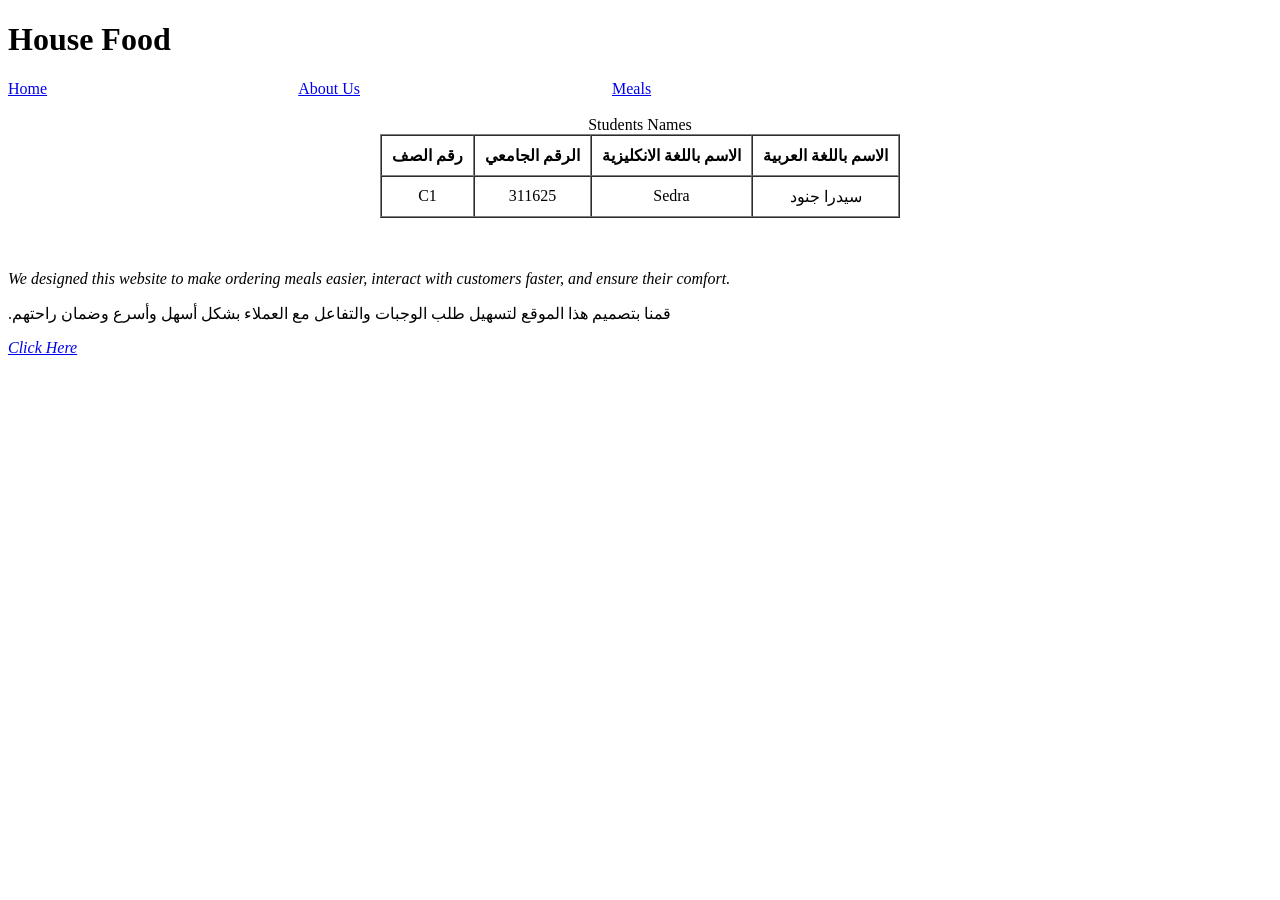
==== home.html @ cd57a36e "Add files via upload" ====
<!DOCTYPE html>
<html xmlns="http://www.w3.org/1999/xhtml">
<head>
  <title>Home - House Food</title>
  <link rel="Stylesheet" type="text/css" href="CSS/style.css">
  <meta charset="UTF-8" name="keywords" content="XHTML, JavaScript">
</head>
<body>
  <h1 class="Page_title">House Food</h1>
  <div class="Pages_list">
    <a href="home.html">Home</a>
    &nbsp; &nbsp; &nbsp; &nbsp; &nbsp; &nbsp; &nbsp; &nbsp; &nbsp; &nbsp; &nbsp; &nbsp; &nbsp; &nbsp; &nbsp; &nbsp; &nbsp; &nbsp; &nbsp; &nbsp; &nbsp; &nbsp; &nbsp; &nbsp; &nbsp; &nbsp; &nbsp; &nbsp; &nbsp; &nbsp; &nbsp;
    <a href="AboutUs.html">About Us</a>
    &nbsp; &nbsp; &nbsp; &nbsp; &nbsp; &nbsp; &nbsp; &nbsp; &nbsp; &nbsp; &nbsp; &nbsp; &nbsp; &nbsp; &nbsp; &nbsp; &nbsp; &nbsp; &nbsp; &nbsp; &nbsp; &nbsp; &nbsp; &nbsp; &nbsp; &nbsp; &nbsp; &nbsp; &nbsp; &nbsp; &nbsp;
    <a href="Meals.html">Meals</a>
  </div>
  <br/>
  <table class="STD_names" border="1" align="center" cellpadding="10" cellspacing="0">
    <caption class="Table_caption">Students Names</caption>
    <tr class="STD-head" align="center">
      <th>رقم الصف</th>
      <th>الرقم الجامعي</th>
      <th>الاسم باللغة الانكليزية</th>
      <th>الاسم باللغة العربية</th>
    </tr>
    <tr class="STD-tr" align="center">
      <td>C1</td>
      <td>311625</td>
      <td>Sedra</td>
      <td>سيدرا جنود</td>
    </tr>
  </table>
  <br/>
  <br/>
  <div class="Notes">
    <p><i>We designed this website to make ordering meals easier, interact with customers faster, and ensure their comfort.</i></p>
    <p>.قمنا بتصميم هذا الموقع لتسهيل طلب الوجبات والتفاعل مع العملاء بشكل أسهل وأسرع وضمان راحتهم</p>
    <a class="link" href="#"><i>Click Here</i></a>
  </div>
</body>
</html>
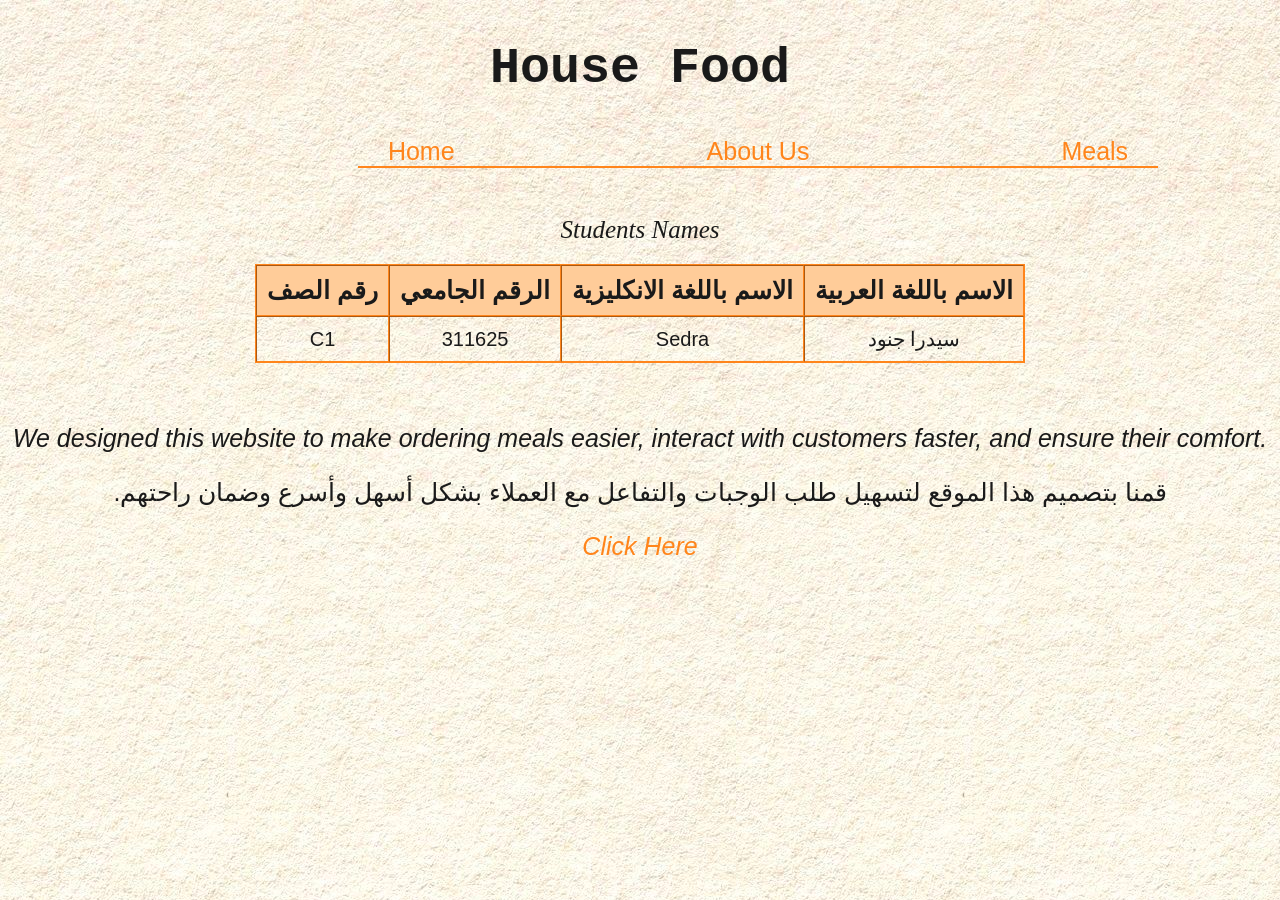
==== commit 947c45ee: "Update home.html" ====
--- a/home.html
+++ b/home.html
@@ -35,7 +35,7 @@
   <div class="Notes">
     <p><i>We designed this website to make ordering meals easier, interact with customers faster, and ensure their comfort.</i></p>
     <p>.قمنا بتصميم هذا الموقع لتسهيل طلب الوجبات والتفاعل مع العملاء بشكل أسهل وأسرع وضمان راحتهم</p>
-    <a class="link" href="#"><i>Click Here</i></a>
+    <a class="link" href="https://sedraja2011.github.io/House-Food/"><i>Click Here</i></a>
   </div>
 </body>
-</html>+</html>
--- a/CSS/style.css
+++ b/CSS/style.css
@@ -0,0 +1,195 @@
+body
+{
+    background-image: url(../Images/background.jpg);
+}
+.start
+{
+    width: 450px;
+    height: 450px;
+    margin-left: 530px;
+    margin-top: 50px;
+    border: 2px;
+    border-color: #FF851B;
+    border-style: solid;
+}
+/*page-1*/
+.Page_title
+{
+    margin-top: 40px;
+    margin-bottom: 40px;
+    text-align: center;
+    font-size: 50px;
+    font-family: 'Courier New', Courier, monospace;
+}
+.Pages_list
+{
+    text-align: center;
+    margin-left: 350px;
+    width: 800px;
+    border-bottom-width: 2px;
+    border-bottom-color: #FF851B;
+    border-bottom-style: solid;
+}
+.Pages_list>a
+{
+    font-family: Verdana, Geneva, Tahoma, sans-serif;
+}
+.STD_names
+{
+    border-style: solid;
+    border-color: #FF851B;
+}
+.Table_caption
+{
+    margin-top: 30px;
+    margin-bottom: 20px;
+    font-size: 25px;
+    font-family:Cambria, Cochin, Georgia, Times, 'Times New Roman', serif;
+    font-style: italic;
+}
+.STD-head
+{
+    background-color: #FFCC99;
+    font-size: 25px;
+    font-family: Arial, Helvetica, sans-serif;
+}
+.STD-tr
+{
+    font-size: 20px;
+    font-family: Arial, Helvetica, sans-serif;
+}
+/*page-2*/
+.Welcome_message
+{
+    color: #FF851B;
+    font-family: Verdana, Geneva, Tahoma, sans-serif;
+    margin-left: 300px;
+    font-style: italic;
+}
+.About_site
+{
+    margin-top: 40px;
+    margin-bottom: 40px;
+    font-size: 25px;
+    font-family: Verdana, Geneva, Tahoma, sans-serif;
+}
+.More_info
+{
+    text-align: right;
+    margin-top: 50px;
+    margin-right: 400px;
+    color: #FF851B;
+    direction: rtl;
+}
+.Contact_info
+{
+    margin-left: 400px;
+    width: 700px;
+    padding: 20px;
+    border-width: 2px;
+    border-style: dotted;
+    border-color: #FF851B;
+    font-size: 20px;
+    font-family: Verdana, Geneva, Tahoma, sans-serif;
+    font-style: italic;
+}
+/*page-3*/
+.Meals_table
+{
+    border-style: solid;
+    border-color: #FF851B;
+}
+.Meals-head
+{
+    text-align: center;
+}
+.Meals-head
+{
+    background-color: #FFCC99;
+    font-size: 25px;
+    font-family: Arial, Helvetica, sans-serif;
+    font-style: italic;
+}
+.Meals-tr
+{
+    text-align: center;
+    font-size: 20px;
+    font-family: Arial, Helvetica, sans-serif;
+}
+.details
+{
+    text-align: right;
+    font-size: 20px;
+    display: none;
+}
+.head-details
+{
+    text-align: center;
+    font-size: 25px;
+}
+.meal-img
+{
+    float: left;
+}
+.ingredients-list, .sauce-list
+{
+    direction: rtl;
+    font-size: 20px;
+}
+.Continue-btn
+{
+    background-color:#FF851B;
+    color: #FFFDF5;
+    padding: 10px;
+    font-size: 20px;
+    font-style: italic;
+    font-family: 'Courier New', Courier, monospace;
+    margin-left: 700px;
+    border-color: #FF851B;
+}
+/*Order page*/
+#Order_form>p
+{
+    margin-left: 600px;
+    font-size: 20px;
+}
+#Order_form>p>input
+{
+    margin-left: 20px;
+}
+.Send-btn
+{
+    background-color:#FF851B;
+    color: #FFFDF5;
+    padding: 10px;
+    font-size: 20px;
+    font-style: italic;
+    font-family: 'Courier New', Courier, monospace;
+    margin-left: 730px;
+    border-color: #FF851B;
+}
+/*other style*/
+.Page_title, .Table_caption, .STD-head, .STD-tr, .Notes, .About_site, .Contact_info, .Meals-head, .Meals-tr
+{
+    color: #1A1A1A;
+}
+.Pages_list>a, .link
+{
+    color: #FF851B;
+    text-decoration: none;
+    font-size: 25px;
+}
+.return-link
+{
+    margin-top: 30px;
+    color: #FF851B;
+    text-decoration: none;
+    font-size: 25px;
+    text-align: center;
+}
+.Notes, .About_site
+{
+    text-align: center;
+    font-size: 25px;
+    font-family: 'Trebuchet MS', 'Lucida Sans Unicode', 'Lucida Grande', 'Lucida Sans', Arial, sans-serif;
+}
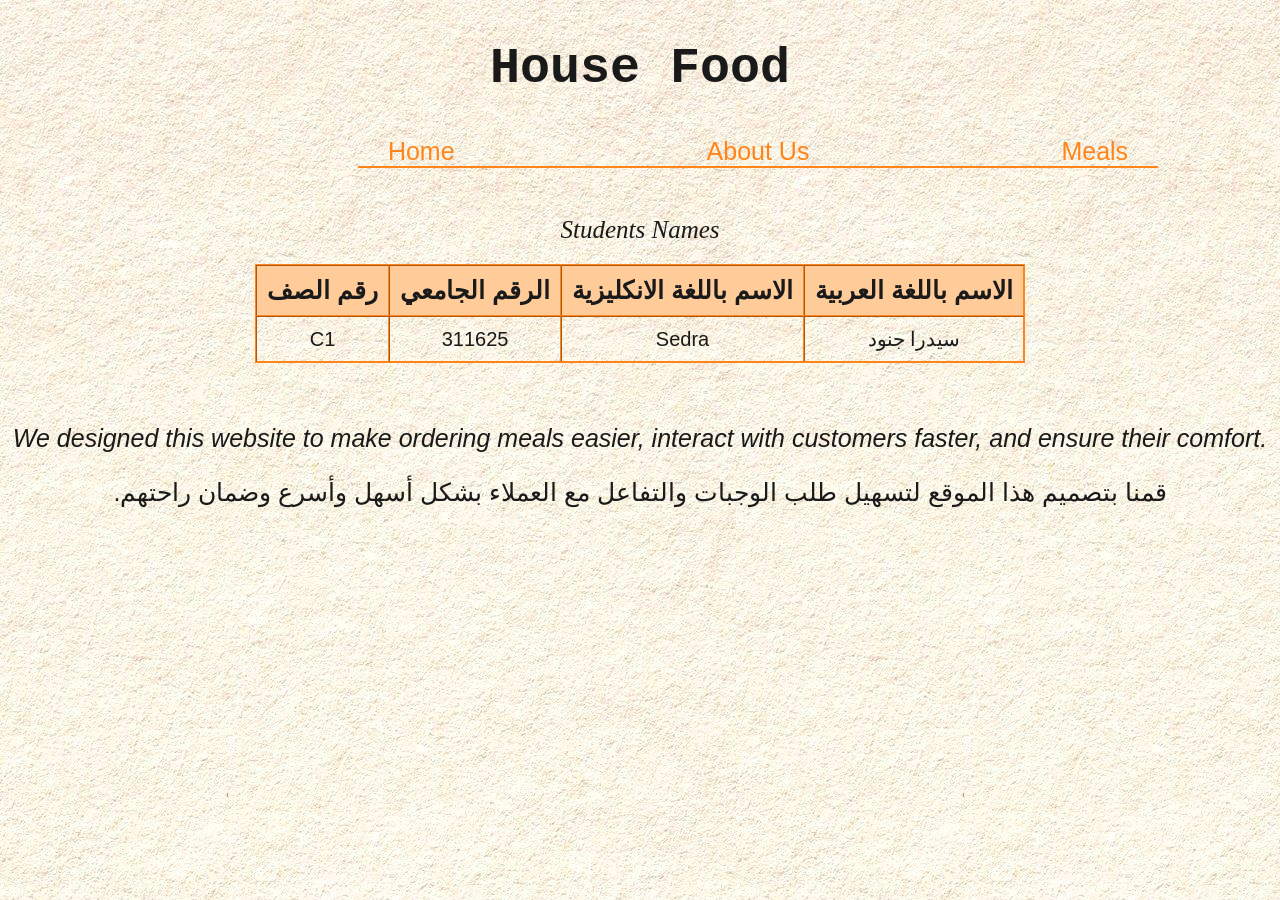
==== commit 30e747c1: "Update home.html" ====
--- a/home.html
+++ b/home.html
@@ -35,7 +35,7 @@
   <div class="Notes">
     <p><i>We designed this website to make ordering meals easier, interact with customers faster, and ensure their comfort.</i></p>
     <p>.قمنا بتصميم هذا الموقع لتسهيل طلب الوجبات والتفاعل مع العملاء بشكل أسهل وأسرع وضمان راحتهم</p>
-    <a class="link" href="https://sedraja2011.github.io/House-Food/"><i>Click Here</i></a>
+    <a class="link" href="https://sedraja2011.github.io/House-Food/index.html><i>Click Here</i></a>
   </div>
 </body>
 </html>
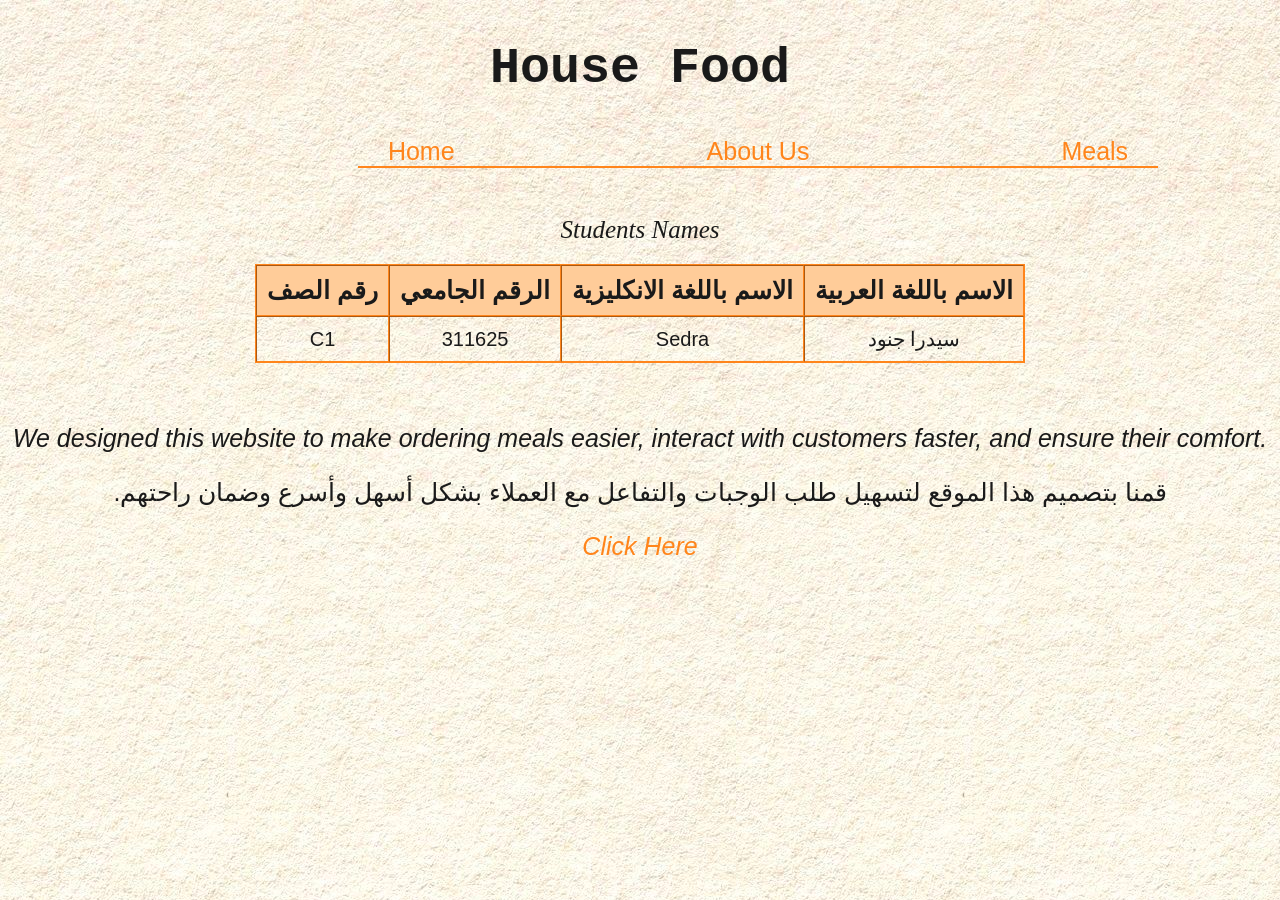
==== commit 41883c69: "Update home.html" ====
--- a/home.html
+++ b/home.html
@@ -35,7 +35,7 @@
   <div class="Notes">
     <p><i>We designed this website to make ordering meals easier, interact with customers faster, and ensure their comfort.</i></p>
     <p>.قمنا بتصميم هذا الموقع لتسهيل طلب الوجبات والتفاعل مع العملاء بشكل أسهل وأسرع وضمان راحتهم</p>
-    <a class="link" href="https://sedraja2011.github.io/House-Food/index.html><i>Click Here</i></a>
+    <a class="link" href="https://sedraja2011.github.io/House-Food/index.html"><i>Click Here</i></a>
   </div>
 </body>
 </html>
